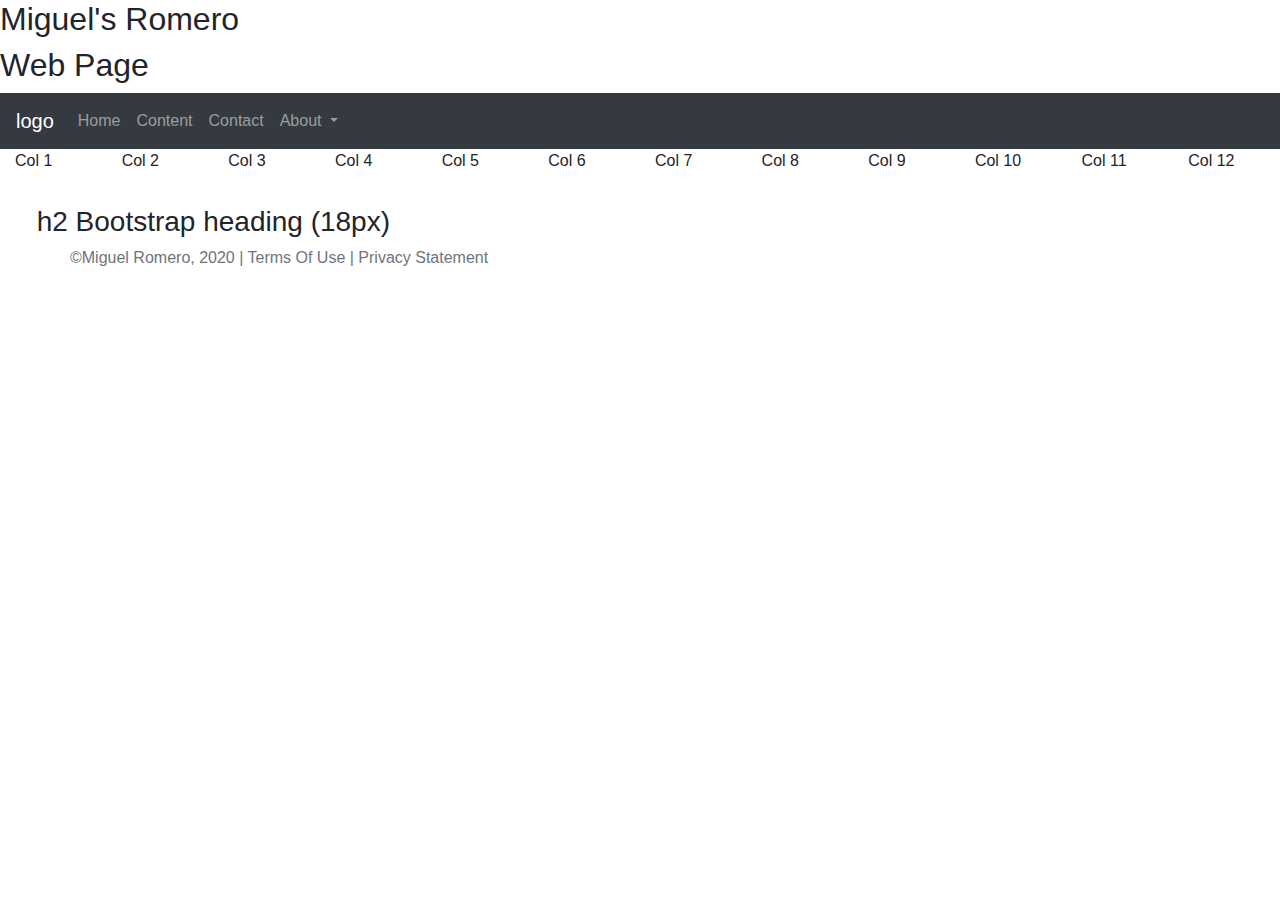
==== index.html @ 2b544661 "Page name on top" ====
<!DOCTYPE html>
<html lang="en">
<head>
    <meta charset="UTF-8">
    <title>Miguel's Web Page </title>
    <link rel="stylesheet"
          href="https://stackpath.bootstrapcdn.com/bootstrap/4.4.1/css/bootstrap.min.css"
          integrity="sha384-Vkoo8x4CGsO3+Hhxv8T/Q5PaXtkKtu6ug5TOeNV6gBiFeWPGFN9MuhOf23Q9Ifjh"
          crossorigin="anonymous">
    <link href="../css/main.css" rel="stylesheet">
</head>
<header>
    <h2>Miguel's Romero</h2>
    <h2>Web Page</h2>
</header>
<body>
<div class="container-fluid">
    <div class="row">
        <nav class="navbar navbar-expand-md
                    justify-content-start
                    bg-dark navbar-dark
                    col-12">
            <!-- Brand -->
            <a class="navbar-brand" href="index.html">logo</a>
            <!-- Responsive Button for the smaller menu -->
            <button class="navbar-toggler" type="button"
                    data-toggle="collapse" data-target="#collapsibleNavbar">
                <span class="navbar-toggler-icon"></span>
            </button>
            <div class="collapse navbar-collapse" id="collapsibleNavbar">
                <ul class="navbar-nav">
                    <!-- Links -->
                    <li class="nav-item">
                        <a class="nav-link" href="#"> Home </a>
                    </li>
                    <li class="nav-item">
                        <a class="nav-link" href="content.html"> Content</a>
                    </li>
                    <li class="nav-item">
                        <a class="nav-link" href="contact.html"> Contact</a>
                    </li>
                    <!-- Dropdown -->
                    <li class="nav-item dropdown">
                        <a class="nav-link dropdown-toggle" href="#" id="navbardrop"
                           data-toggle="dropdown">
                            About
                        </a>
                        <div class="dropdown-menu">
                            <a class="dropdown-item" href="#">About The Page</a>
                        </div>
                    </li>
                </ul>
            </div>
        </nav>

    </div>
    <div class="row">
        <p class="col-1">Col 1</p>
        <p class="col-1">Col 2</p>
        <p class="col-1">Col 3</p>
        <p class="col-1">Col 4</p>
        <p class="col-1">Col 5</p>
        <p class="col-1">Col 6</p>
        <p class="col-1">Col 7</p>
        <p class="col-1">Col 8</p>
        <p class="col-1">Col 9</p>
        <p class="col-1">Col 10</p>
        <p class="col-1">Col 11</p>
        <p class="col-1">Col 12</p>

        <div class="col-sm-4  text-center">
            <h2></h2>
            <p> </p>
            <h3>h2 Bootstrap heading (18px)</h3>
        </div>
    </div>
    <footer class="footer page-footer font-small ">
        <div class="container">
            <div class="row">
                <span class="text-muted">&copy;Miguel Romero, 2020 |  Terms Of Use  |  Privacy Statement</span>
            </div>
        </div>
    </footer>
</div>


<script src="https://code.jquery.com/jquery-3.4.1.slim.min.js"
        integrity="sha384-J6qa4849blE2+poT4WnyKhv5vZF5SrPo0iEjwBvKU7imGFAV0wwj1yYfoRSJoZ+n"
        crossorigin="anonymous"></script>
<script src="https://cdn.jsdelivr.net/npm/popper.js@1.16.0/dist/umd/popper.min.js"
        integrity="sha384-Q6E9RHvbIyZFJoft+2mJbHaEWldlvI9IOYy5n3zV9zzTtmI3UksdQRVvoxMfooAo"
        crossorigin="anonymous"></script>
<script src="https://stackpath.bootstrapcdn.com/bootstrap/4.4.1/js/bootstrap.min.js"
        integrity="sha384-wfSDF2E50Y2D1uUdj0O3uMBJnjuUD4Ih7YwaYd1iqfktj0Uod8GCExl3Og8ifwB6"
        crossorigin="anonymous"></script>
</body>
</html>
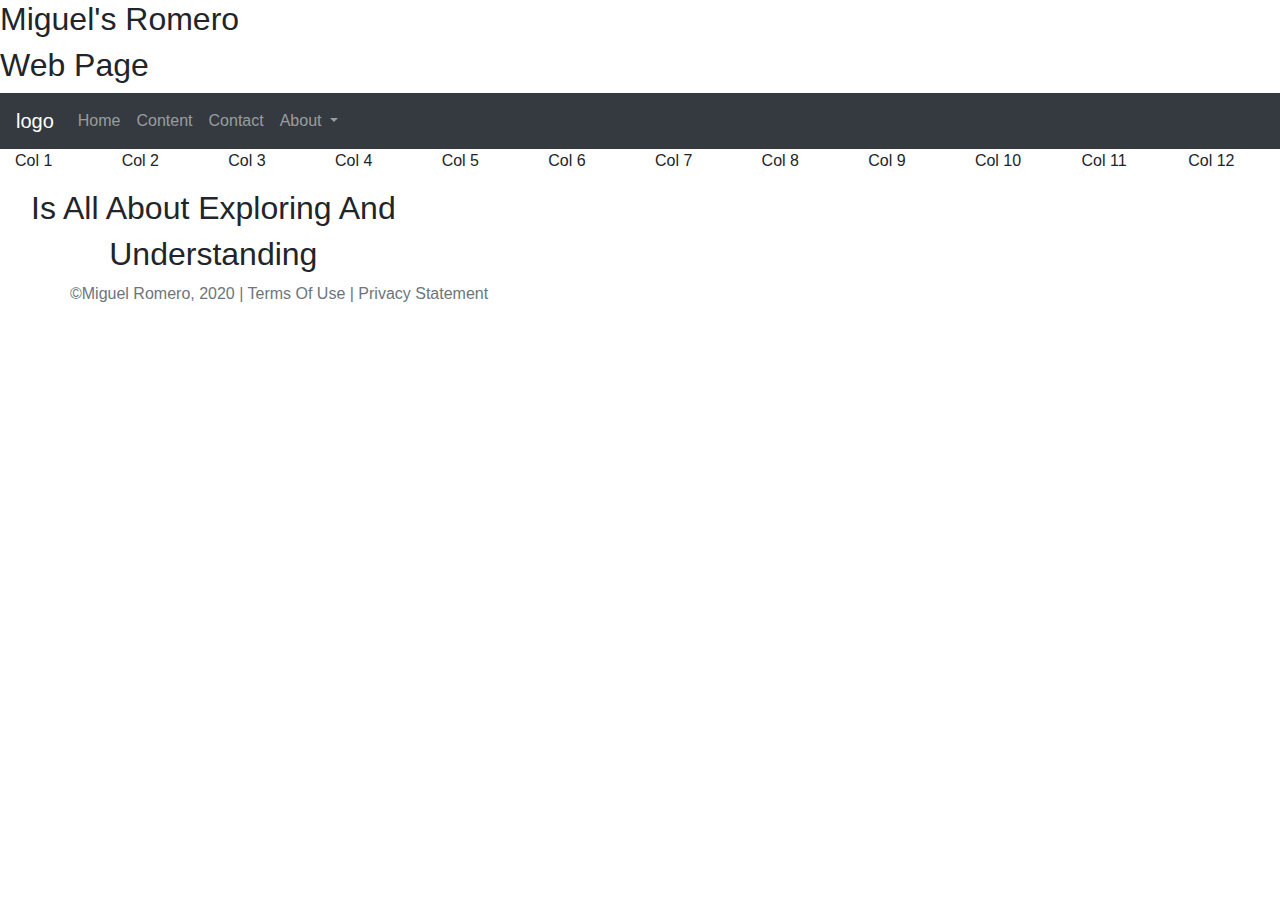
==== commit aeeab7f4: "Page name on top" ====
--- a/index.html
+++ b/index.html
@@ -9,6 +9,7 @@
           crossorigin="anonymous">
     <link href="../css/main.css" rel="stylesheet">
 </head>
+
 <header>
     <h2>Miguel's Romero</h2>
     <h2>Web Page</h2>
@@ -69,9 +70,8 @@
         <p class="col-1">Col 12</p>
 
         <div class="col-sm-4  text-center">
-            <h2></h2>
-            <p> </p>
-            <h3>h2 Bootstrap heading (18px)</h3>
+            <h2>Is All About Exploring And </h2>
+            <h2>Understanding</h2>
         </div>
     </div>
     <footer class="footer page-footer font-small ">
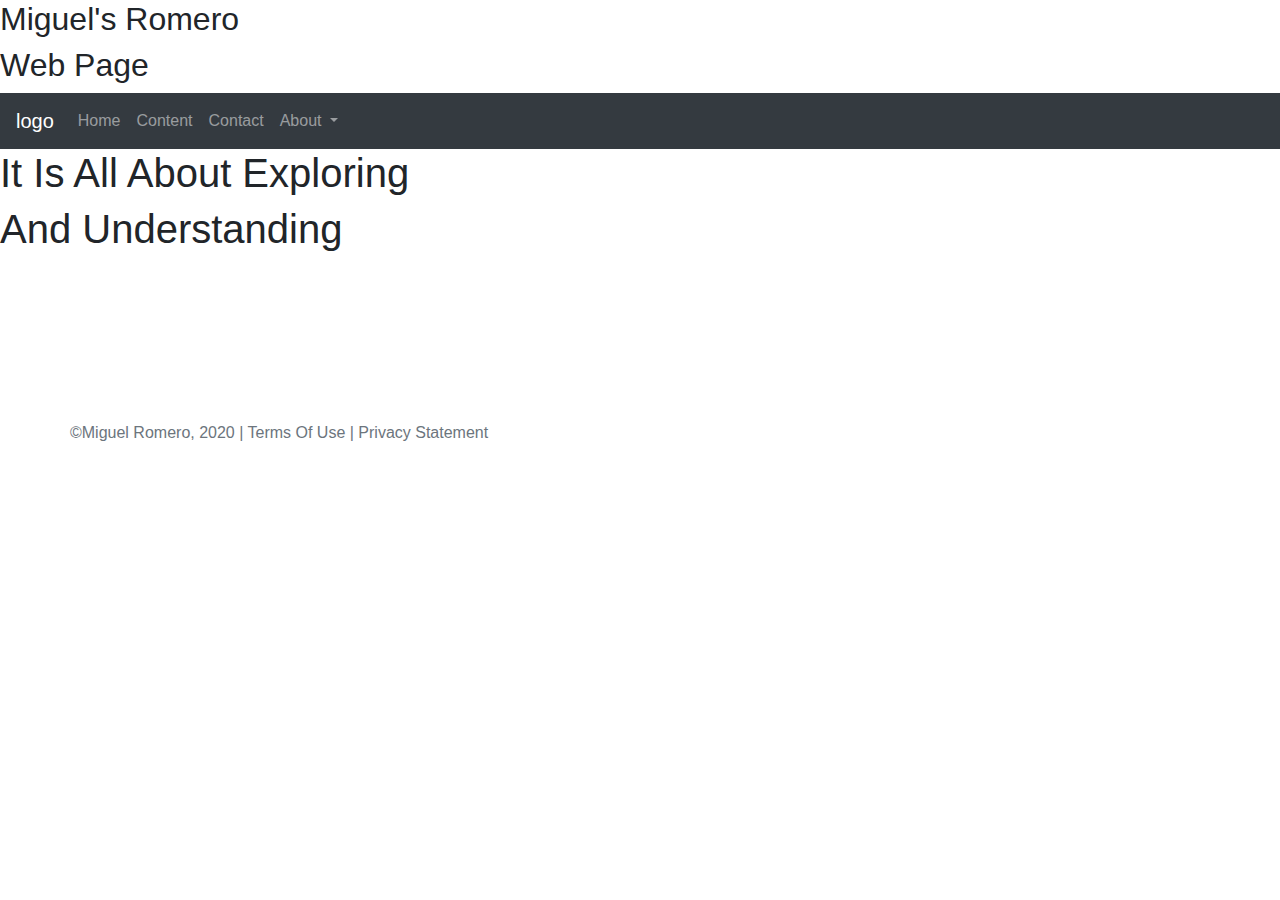
==== commit a46a3119: "content and contact page rebuilt also css for content and contact and index getting fix better" ====
--- a/index.html
+++ b/index.html
@@ -1,5 +1,6 @@
 <!DOCTYPE html>
 <html lang="en">
+
 <head>
     <meta charset="UTF-8">
     <title>Miguel's Web Page </title>
@@ -9,11 +10,11 @@
           crossorigin="anonymous">
     <link href="../css/main.css" rel="stylesheet">
 </head>
-
 <header>
     <h2>Miguel's Romero</h2>
     <h2>Web Page</h2>
 </header>
+<div style="background-image: url('../images/3NIEQB3SFVCMNHH6MHZ42FO6PA.jpg')">
 <body>
 <div class="container-fluid">
     <div class="row">
@@ -53,28 +54,19 @@
                 </ul>
             </div>
         </nav>
-
     </div>
-    <div class="row">
-        <p class="col-1">Col 1</p>
-        <p class="col-1">Col 2</p>
-        <p class="col-1">Col 3</p>
-        <p class="col-1">Col 4</p>
-        <p class="col-1">Col 5</p>
-        <p class="col-1">Col 6</p>
-        <p class="col-1">Col 7</p>
-        <p class="col-1">Col 8</p>
-        <p class="col-1">Col 9</p>
-        <p class="col-1">Col 10</p>
-        <p class="col-1">Col 11</p>
-        <p class="col-1">Col 12</p>
-
-        <div class="col-sm-4  text-center">
-            <h2>Is All About Exploring And </h2>
-            <h2>Understanding</h2>
-        </div>
+</div>
+</body>
+    <div class="header2">
+    <h1>It Is All About Exploring</h1>
+    <h1>And Understanding </h1>
     </div>
-    <footer class="footer page-footer font-small ">
+<div class="jumbotron" style="background:none
+";>
+    <div class="container-for-about">
+    </div>
+</div>
+<footer class="footer page-footer font-small ">
         <div class="container">
             <div class="row">
                 <span class="text-muted">&copy;Miguel Romero, 2020 |  Terms Of Use  |  Privacy Statement</span>
@@ -82,8 +74,6 @@
         </div>
     </footer>
 </div>
-
-
 <script src="https://code.jquery.com/jquery-3.4.1.slim.min.js"
         integrity="sha384-J6qa4849blE2+poT4WnyKhv5vZF5SrPo0iEjwBvKU7imGFAV0wwj1yYfoRSJoZ+n"
         crossorigin="anonymous"></script>
@@ -93,5 +83,4 @@
 <script src="https://stackpath.bootstrapcdn.com/bootstrap/4.4.1/js/bootstrap.min.js"
         integrity="sha384-wfSDF2E50Y2D1uUdj0O3uMBJnjuUD4Ih7YwaYd1iqfktj0Uod8GCExl3Og8ifwB6"
         crossorigin="anonymous"></script>
-</body>
-</html>+</html>
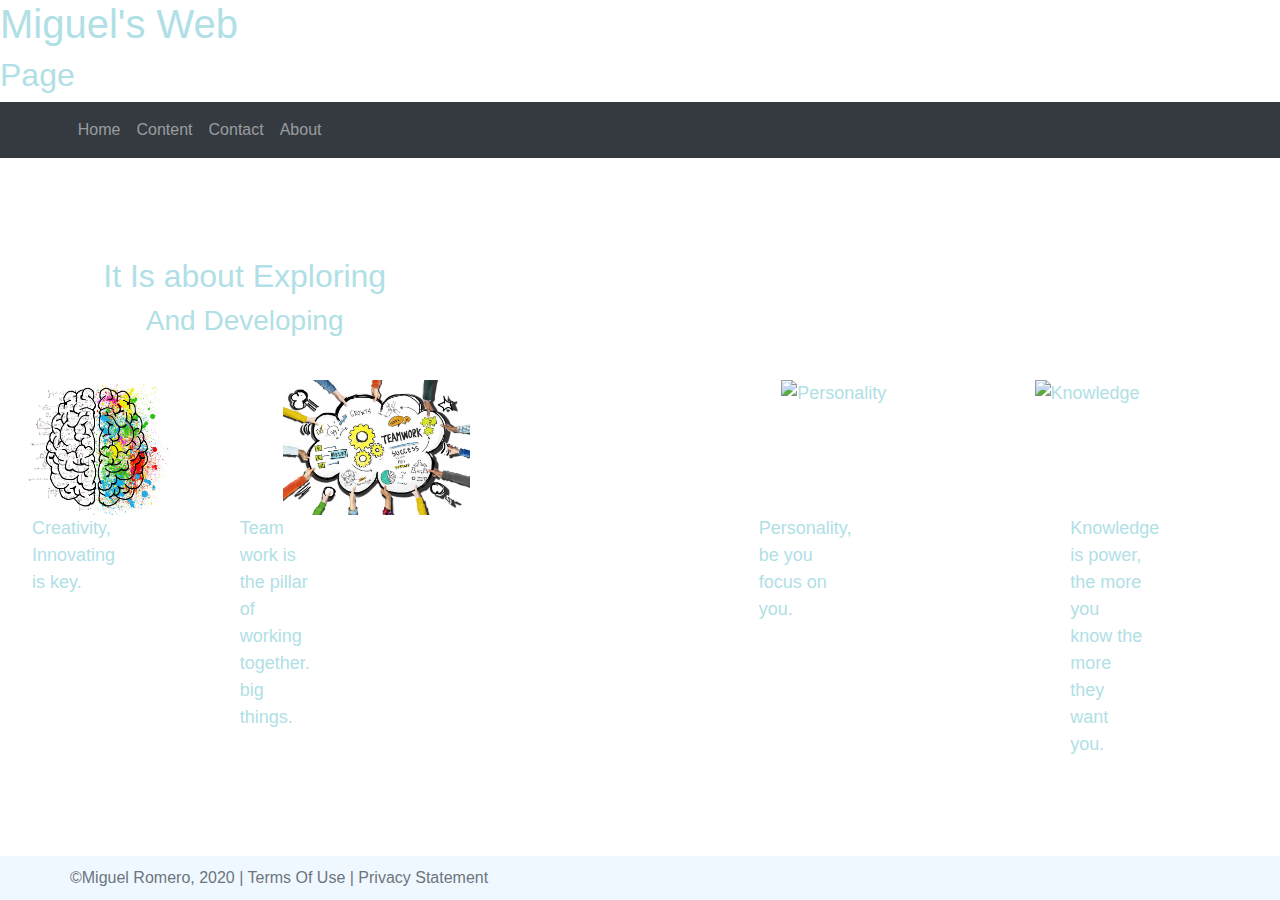
==== commit 458aea61: "main page taking shape" ====
--- a/index.html
+++ b/index.html
@@ -1,5 +1,5 @@
 <!DOCTYPE html>
-<html lang="en">
+<html lang="en" xmlns="http://www.w3.org/1999/html">
 
 <head>
     <meta charset="UTF-8">
@@ -8,13 +8,42 @@
           href="https://stackpath.bootstrapcdn.com/bootstrap/4.4.1/css/bootstrap.min.css"
           integrity="sha384-Vkoo8x4CGsO3+Hhxv8T/Q5PaXtkKtu6ug5TOeNV6gBiFeWPGFN9MuhOf23Q9Ifjh"
           crossorigin="anonymous">
-    <link href="../css/main.css" rel="stylesheet">
+    <link href="css1/main.css" rel="stylesheet">
 </head>
 <header>
-    <h2>Miguel's Romero</h2>
-    <h2>Web Page</h2>
+    <h1>Miguel's Web</h1>
+    <h2>Page</h2>
 </header>
-<div style="background-image: url('../images/3NIEQB3SFVCMNHH6MHZ42FO6PA.jpg')">
+<style>
+    header{
+        color:powderblue ;
+    }
+    .navbar-brand{
+        background-image: url("images/data(1).jpg");
+        overflow: hidden;
+        text-indent: 100%;
+        white-space: nowrap;
+    }
+    p.col-3{
+        width:50%;
+    }
+    p.col-lg-1{
+        text-align: left;
+
+    }
+    .jumbotron.mycontainer{
+        /* The image used */
+        background: url('images/main.jpg');
+        background-size:100%;
+        color:powderblue;
+        font-size: large;
+        size:landscape;
+    }
+    .col-sm-4{
+        padding: 15px;
+        margin: 20px;
+    }
+</style>
 <body>
 <div class="container-fluid">
     <div class="row">
@@ -33,7 +62,7 @@
                 <ul class="navbar-nav">
                     <!-- Links -->
                     <li class="nav-item">
-                        <a class="nav-link" href="#"> Home </a>
+                        <a class="nav-link" href="index.html"> Home </a>
                     </li>
                     <li class="nav-item">
                         <a class="nav-link" href="content.html"> Content</a>
@@ -42,30 +71,53 @@
                         <a class="nav-link" href="contact.html"> Contact</a>
                     </li>
                     <!-- Dropdown -->
-                    <li class="nav-item dropdown">
-                        <a class="nav-link dropdown-toggle" href="#" id="navbardrop"
-                           data-toggle="dropdown">
-                            About
-                        </a>
-                        <div class="dropdown-menu">
-                            <a class="dropdown-item" href="#">About The Page</a>
-                        </div>
+                    <li class="nav-item">
+                        <a class="nav-link" href="about.html">About</a>
                     </li>
                 </ul>
             </div>
         </nav>
     </div>
 </div>
+<div class="jumbotron mycontainer" style="height: 100%;">
+    <div class="row">
+        <div class="col-sm-4  text-center">
+            <h2>It Is about Exploring </h2>
+            <h3>And Developing</h3>
+        </div>
+    </div>
+    <div class="row" >
+
+        <img src="images/creativity.jpeg" alt="creativity" width="13%">
+        <p class="col-1"></p>
+
+        <img src="images/teamwork.jpg" alt="teamwork" width="15%" >
+        <p class="col-3"></p>
+
+        <img src="images/personality.webp" alt="Personality" width="12%">
+        <p class="col-1"></p>
+
+        <img src="images/about-image-4.jpg" alt="Knowledge" width="14%">
+
+    </div>
+    <div class="row">
+        <p class="col-1">Creativity,
+        Innovating is key.</p>
+        <p class="col-1"></p>
+        <p class="col-lg-1">Team work is the pillar of working together.
+            big things.</p>
+        <p class="col-lg-3"></p>
+        <p class="col-1"></p>
+        <p class="col-1">Personality,
+            be you focus on you.</p>
+        <p class="col-1"></p>
+        <p class="col-1"></p>
+        <p class="col-1">Knowledge is power,
+            the more you know the more they want you.</p>
+    </div>
+
+</div>
 </body>
-    <div class="header2">
-    <h1>It Is All About Exploring</h1>
-    <h1>And Understanding </h1>
-    </div>
-<div class="jumbotron" style="background:none
-";>
-    <div class="container-for-about">
-    </div>
-</div>
 <footer class="footer page-footer font-small ">
         <div class="container">
             <div class="row">
@@ -73,7 +125,7 @@
             </div>
         </div>
     </footer>
-</div>
+
 <script src="https://code.jquery.com/jquery-3.4.1.slim.min.js"
         integrity="sha384-J6qa4849blE2+poT4WnyKhv5vZF5SrPo0iEjwBvKU7imGFAV0wwj1yYfoRSJoZ+n"
         crossorigin="anonymous"></script>
--- a/css1/main.css
+++ b/css1/main.css
@@ -0,0 +1,21 @@
+
+body{
+    background-image: url("../images/main.jpg");
+    background-size: 100%;
+}
+header{
+    color: white;
+}
+/** Jumbo tromp **/
+/** footer**/
+.footer {
+    position: fixed;
+    left: 0;
+    bottom: 0;
+    width: 100%;
+    background-color: aliceblue;
+    color: white;
+    text-align: center;
+    padding: 10px;
+    font-size:medium;
+}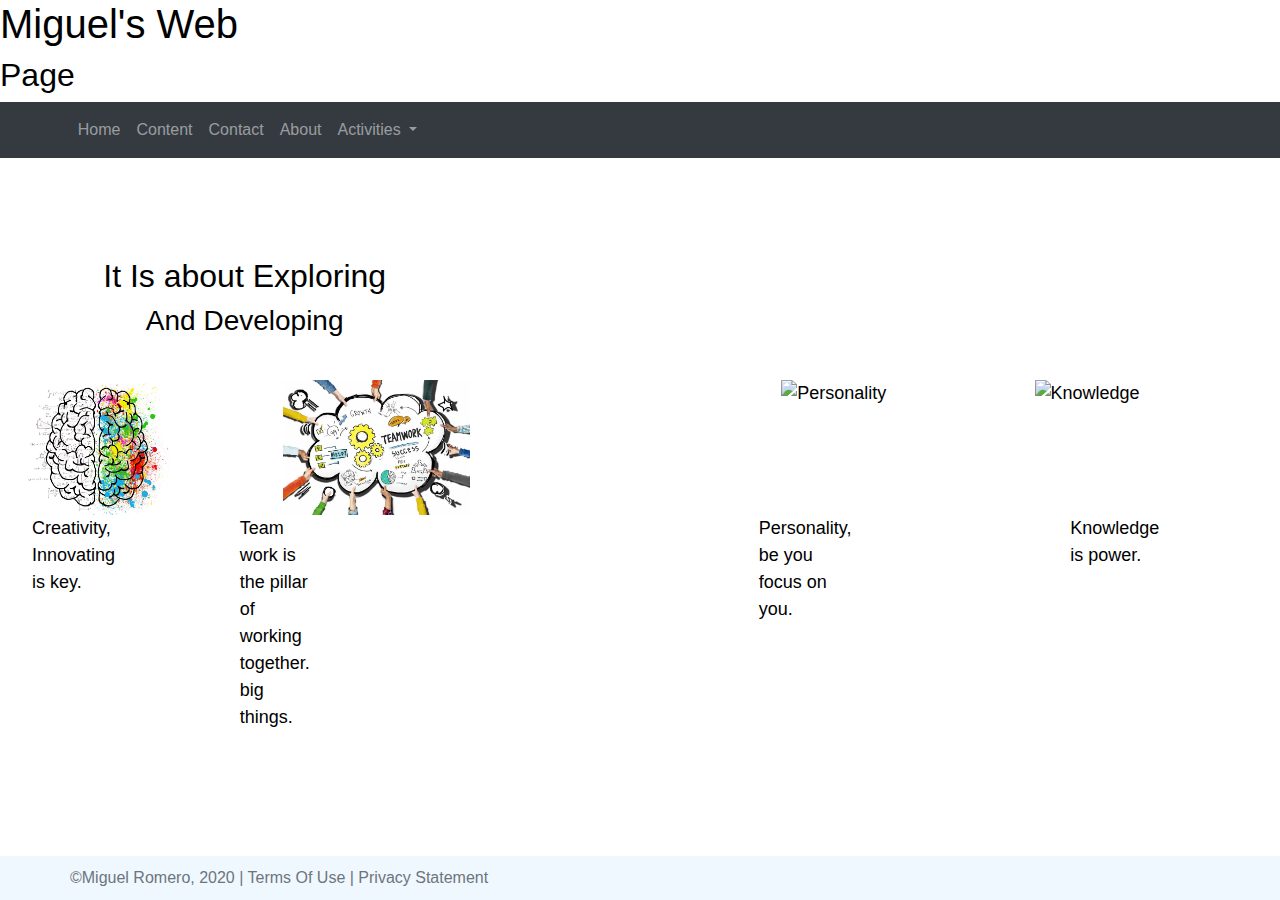
==== commit 56b69e58: "main page taking shape" ====
--- a/index.html
+++ b/index.html
@@ -16,7 +16,7 @@
 </header>
 <style>
     header{
-        color:powderblue ;
+        color:black;
     }
     .navbar-brand{
         background-image: url("images/data(1).jpg");
@@ -35,7 +35,7 @@
         /* The image used */
         background: url('images/main.jpg');
         background-size:100%;
-        color:powderblue;
+        color:black;
         font-size: large;
         size:landscape;
     }
@@ -73,6 +73,15 @@
                     <!-- Dropdown -->
                     <li class="nav-item">
                         <a class="nav-link" href="about.html">About</a>
+                    </li>
+                    <li class="nav-item dropdown">
+                        <a class="nav-link dropdown-toggle" href="#" id="navbardrop"
+                           data-toggle="dropdown">
+                            Activities
+                        </a>
+                        <div class="dropdown-menu">
+                            <a class="dropdown-item" href="soccer.html">Soccer is life</a>
+                        </div>
                     </li>
                 </ul>
             </div>
@@ -112,8 +121,7 @@
             be you focus on you.</p>
         <p class="col-1"></p>
         <p class="col-1"></p>
-        <p class="col-1">Knowledge is power,
-            the more you know the more they want you.</p>
+        <p class="col-1">Knowledge is power.</p>
     </div>
 
 </div>
